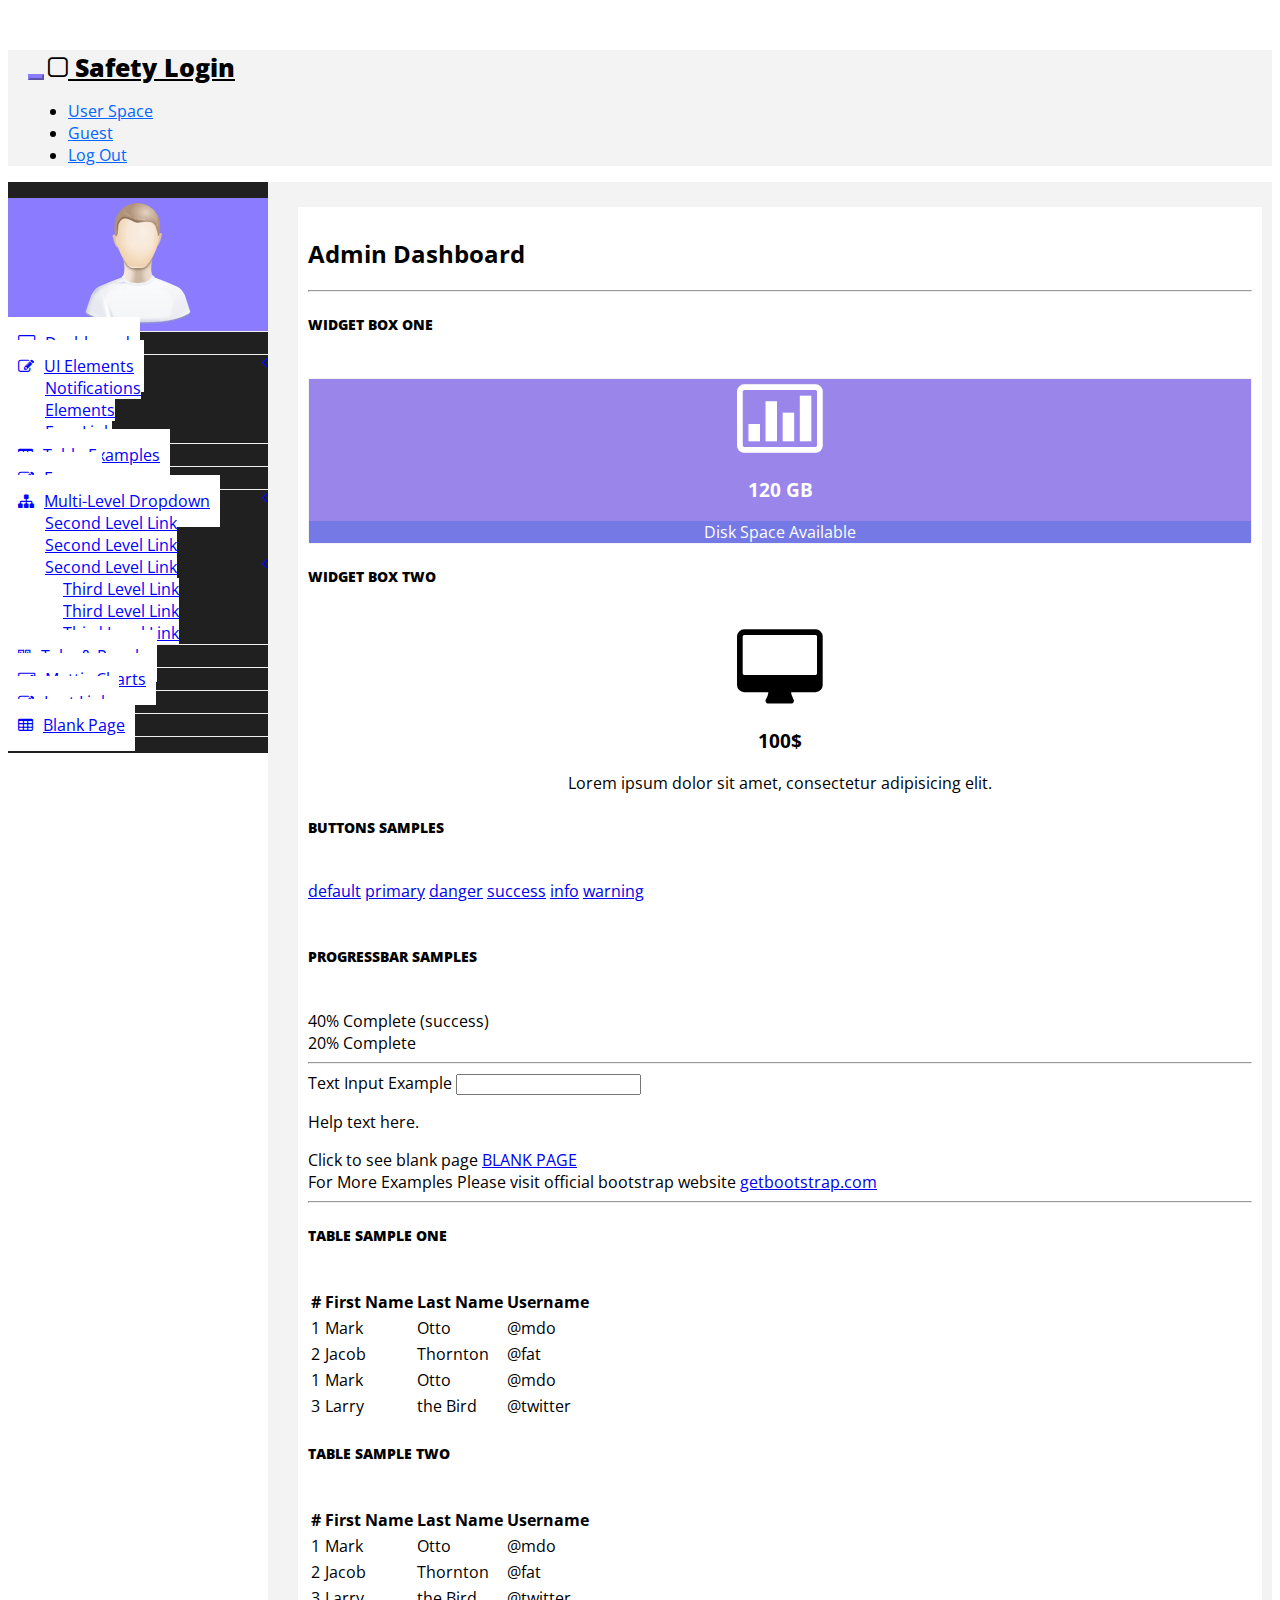
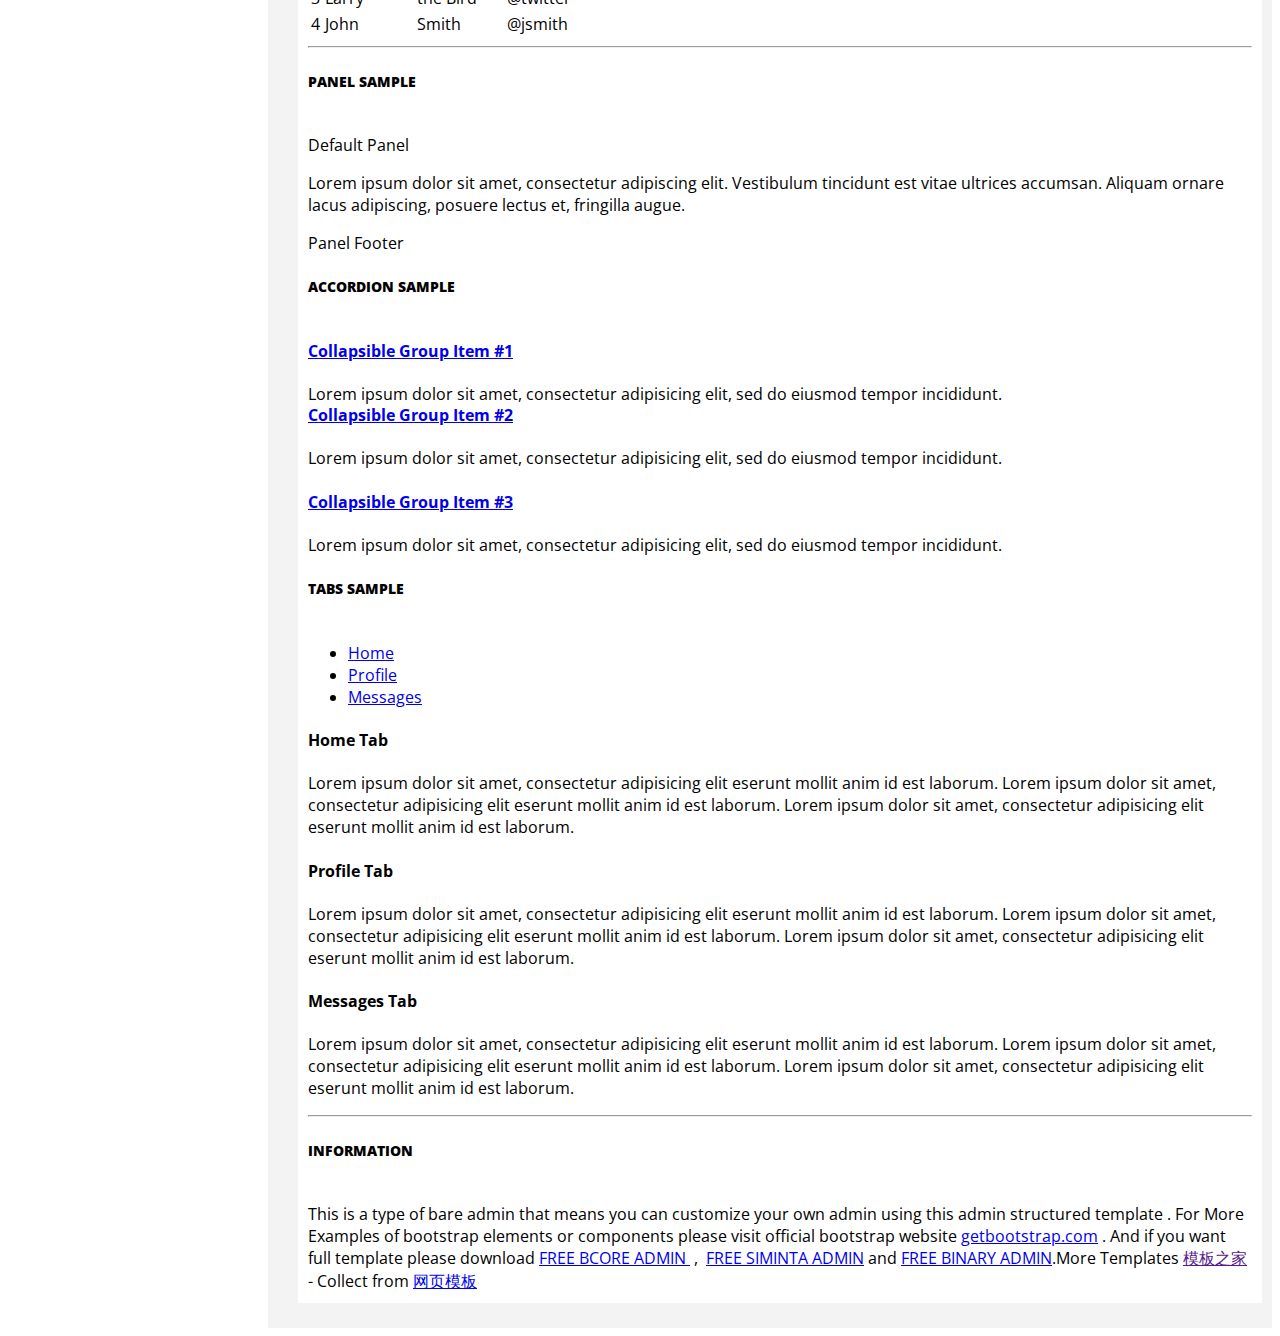
==== src/main/webapp/Administrator.html @ 5e45281d "前端完成" ====
﻿<!DOCTYPE html>
<html xmlns="http://www.w3.org/1999/xhtml">
<head>
    <meta charset="utf-8" />
    <meta name="viewport" content="width=device-width, initial-scale=1.0" />
    <title>Administrator</title>
    <!-- BOOTSTRAP STYLES-->
    <link href="assets/css/bootstrap.css" rel="stylesheet" />
    <!-- FONTAWESOME STYLES-->
    <link href="assets/css/font-awesome.css" rel="stylesheet" />
    <!-- CUSTOM STYLES-->
    <link href="assets/css/custom.css" rel="stylesheet" />
    <!-- GOOGLE FONTS-->
    <link href='http://fonts.googleapis.com/css?family=Open+Sans' rel='stylesheet' type='text/css' />
</head>
<body>
    <div id="wrapper">
        <div class="navbar navbar-inverse navbar-fixed-top">
            <div class="adjust-nav">
                <div class="navbar-header">
                    <button type="button" class="navbar-toggle" data-toggle="collapse" data-target=".sidebar-collapse">
                        <span class="icon-bar"></span>
                        <span class="icon-bar"></span>
                        <span class="icon-bar"></span>
                    </button>
                    <a class="navbar-brand" href="#"><i class="fa fa-square-o "></i>&nbsp;Safety Login</a>
                </div>
                <div class="navbar-collapse collapse">
                    <ul class="nav navbar-nav navbar-right">
                        <li><a href="#">User Space</a></li>
                        <li><a href="guestLogin.html">Guest</a></li>
                        <li><a href="">Log Out</a></li>
                    </ul>
                </div>
            </div>
        </div>
        <!-- /. NAV TOP  -->
        <nav class="navbar-default navbar-side" role="navigation">
            <div class="sidebar-collapse">
                <ul class="nav" id="main-menu">
                    <li class="text-center user-image-back">
                        <img src="assets/img/find_user.png" class="img-responsive" />
                    </li>
                    <li>
                        <a href="index.html"><i class="fa fa-desktop "></i>Dashboard</a>
                    </li>
                    <li>
                        <a href="#"><i class="fa fa-edit "></i>UI Elements<span class="fa arrow"></span></a>
                        <ul class="nav nav-second-level">
                            <li>
                                <a href="#">Notifications</a>
                            </li>
                            <li>
                                <a href="#">Elements</a>
                            </li>
                            <li>
                                <a href="#">Free Link</a>
                            </li>
                        </ul>
                    </li>

                    <li>
                        <a href="#"><i class="fa fa-table "></i>Table Examples</a>
                    </li>
                    <li>
                        <a href="#"><i class="fa fa-edit "></i>Forms </a>
                    </li>


                    <li>
                        <a href="#"><i class="fa fa-sitemap "></i>Multi-Level Dropdown<span class="fa arrow"></span></a>
                        <ul class="nav nav-second-level">
                            <li>
                                <a href="#">Second Level Link</a>
                            </li>
                            <li>
                                <a href="#">Second Level Link</a>
                            </li>
                            <li>
                                <a href="#">Second Level Link<span class="fa arrow"></span></a>
                                <ul class="nav nav-third-level">
                                    <li>
                                        <a href="#">Third Level Link</a>
                                    </li>
                                    <li>
                                        <a href="#">Third Level Link</a>
                                    </li>
                                    <li>
                                        <a href="#">Third Level Link</a>
                                    </li>

                                </ul>

                            </li>
                        </ul>
                    </li>
                    <li>
                        <a href="#"><i class="fa fa-qrcode "></i>Tabs & Panels</a>
                    </li>
                    <li>
                        <a href="#"><i class="fa fa-bar-chart-o"></i>Mettis Charts</a>
                    </li>

                    <li>
                        <a href="#"><i class="fa fa-edit "></i>Last Link </a>
                    </li>
                    <li>
                        <a href="blank.html"><i class="fa fa-table "></i>Blank Page</a>
                    </li>
                </ul>

            </div>

        </nav>
        <!-- /. NAV SIDE  -->
        <div id="page-wrapper">
            <div id="page-inner">
                <div class="row">
                    <div class="col-md-12">
                        <h2>Admin Dashboard</h2>
                    </div>
                </div>
                <!-- /. ROW  -->
                <hr />
                <div class="row">
                    <div class="col-md-3 col-sm-3 col-xs-6">
                        <h5>Widget Box One</h5>
                        <div class="panel panel-primary text-center no-boder bg-color-blue">
                            <div class="panel-body">
                                <i class="fa fa-bar-chart-o fa-5x"></i>
                                <h3>120 GB </h3>
                            </div>
                            <div class="panel-footer back-footer-blue">
                                Disk Space Available
                            
                            </div>
                        </div>
                    </div>
                    <div class="col-md-3 col-sm-3 col-xs-6">
                        <h5>Widget Box Two</h5>
                        <div class="alert alert-info text-center">
                            <i class="fa fa-desktop fa-5x"></i>
                            <h3>100$ </h3>
                            Lorem ipsum dolor sit amet, consectetur adipisicing elit.
                        </div>
                    </div>
                    <div class="col-md-6">
                        <h5>Buttons Samples</h5>
                        <a href="#" class="btn btn-default">default</a>
                        <a href="#" class="btn btn-primary">primary</a>
                        <a href="#" class="btn btn-danger">danger</a>
                        <a href="#" class="btn btn-success">success</a>
                        <a href="#" class="btn btn-info">info</a>
                        <a href="#" class="btn btn-warning">warning</a>
                        <br />
                        <br />
                        <h5>Progressbar Samples</h5>
                        <div class="progress progress-striped active">
                            <div class="progress-bar progress-bar-success" role="progressbar" aria-valuenow="40" aria-valuemin="0" aria-valuemax="100" style="width: 40%">
                                <span class="sr-only">40% Complete (success)</span>
                            </div>
                        </div>
                        <div class="progress progress-striped active">
                            <div class="progress-bar progress-bar-primary" role="progressbar" aria-valuenow="40" aria-valuemin="0" aria-valuemax="100" style="width: 60%">
                                <span class="sr-only">20% Complete</span>
                            </div>
                        </div>


                    </div>

                </div>
                <!-- /. ROW  -->
                <hr />
                <div class="copyrights">Collect from <a href="http://www.cssmoban.com/"  title="网站模板">网站模板</a></div>
                <div class="row">
                    <div class="col-md-4">
                        <div class="form-group">
                            <label>Text Input Example</label>
                            <input class="form-control" />
                            <p class="help-block">Help text here.</p>
                        </div>
                    </div>
                    <div class="col-md-4">
                        <label>Click to see blank page</label>
                        <a href="blank.html" target="_blank" class="btn btn-danger btn-lg btn-block">BLANK PAGE</a>
                    </div>
                    <div class="col-md-4">
                        For More Examples Please visit official bootstrap website <a href="#" target="_blank">getbootstrap.com</a>
                    </div>
                </div>
                <hr />
                <div class="row">
                    <div class="col-md-6">
                        <h5>Table  Sample One</h5>
                        <table class="table table-striped table-bordered table-hover">
                            <thead>
                                <tr>
                                    <th>#</th>
                                    <th>First Name</th>
                                    <th>Last Name</th>
                                    <th>Username</th>
                                </tr>
                            </thead>
                            <tbody>
                                <tr>
                                    <td>1</td>
                                    <td>Mark</td>
                                    <td>Otto</td>
                                    <td>@mdo</td>
                                </tr>
                                <tr>
                                    <td>2</td>
                                    <td>Jacob</td>
                                    <td>Thornton</td>
                                    <td>@fat</td>
                                </tr>
                                <tr>
                                    <td>1</td>
                                    <td>Mark</td>
                                    <td>Otto</td>
                                    <td>@mdo</td>
                                </tr>
                                <tr>
                                    <td>3</td>
                                    <td>Larry</td>
                                    <td>the Bird</td>
                                    <td>@twitter</td>
                                </tr>
                            </tbody>
                        </table>

                    </div>
                    <div class="col-md-6">
                        <h5>Table  Sample Two</h5>
                        <div class="table-responsive">
                            <table class="table">
                                <thead>
                                    <tr>
                                        <th>#</th>
                                        <th>First Name</th>
                                        <th>Last Name</th>
                                        <th>Username</th>
                                    </tr>
                                </thead>
                                <tbody>
                                    <tr class="success">
                                        <td>1</td>
                                        <td>Mark</td>
                                        <td>Otto</td>
                                        <td>@mdo</td>
                                    </tr>
                                    <tr class="info">
                                        <td>2</td>
                                        <td>Jacob</td>
                                        <td>Thornton</td>
                                        <td>@fat</td>
                                    </tr>
                                    <tr class="warning">
                                        <td>3</td>
                                        <td>Larry</td>
                                        <td>the Bird</td>
                                        <td>@twitter</td>
                                    </tr>
                                    <tr class="danger">
                                        <td>4</td>
                                        <td>John</td>
                                        <td>Smith</td>
                                        <td>@jsmith</td>
                                    </tr>
                                </tbody>
                            </table>
                        </div>
                    </div>
                </div>
                <!-- /. ROW  -->
                <hr />


                <div class="row">
                    <div class="col-md-4">
                        <h5>Panel Sample</h5>
                        <div class="panel panel-primary">
                            <div class="panel-heading">
                                Default Panel
                            </div>
                            <div class="panel-body">
                                <p>Lorem ipsum dolor sit amet, consectetur adipiscing elit. Vestibulum tincidunt est vitae ultrices accumsan. Aliquam ornare lacus adipiscing, posuere lectus et, fringilla augue.</p>
                            </div>
                            <div class="panel-footer">
                                Panel Footer
                            </div>
                        </div>
                    </div>
                    <div class="col-md-4">
                        <h5>Accordion Sample</h5>
                        <div class="panel-group" id="accordion">
                            <div class="panel panel-default">
                                <div class="panel-heading">
                                    <h4 class="panel-title">
                                        <a data-toggle="collapse" data-parent="#accordion" href="#collapseOne" class="collapsed">Collapsible Group Item #1</a>
                                    </h4>
                                </div>
                                <div id="collapseOne" class="panel-collapse collapse" style="height: 0px;">
                                    <div class="panel-body">
                                        Lorem ipsum dolor sit amet, consectetur adipisicing elit, sed do eiusmod tempor incididunt.
                                    </div>
                                </div>
                            </div>
                            <div class="panel panel-default">
                                <div class="panel-heading">
                                    <h4 class="panel-title">
                                        <a data-toggle="collapse" data-parent="#accordion" href="#collapseTwo">Collapsible Group Item #2</a>
                                    </h4>
                                </div>
                                <div id="collapseTwo" class="panel-collapse in" style="height: auto;">
                                    <div class="panel-body">
                                        Lorem ipsum dolor sit amet, consectetur adipisicing elit, sed do eiusmod tempor incididunt.

                                    </div>
                                </div>
                            </div>
                            <div class="panel panel-default">
                                <div class="panel-heading">
                                    <h4 class="panel-title">
                                        <a data-toggle="collapse" data-parent="#accordion" href="#collapseThree" class="collapsed">Collapsible Group Item #3</a>
                                    </h4>
                                </div>
                                <div id="collapseThree" class="panel-collapse collapse">
                                  

                                        <div class="panel-body">
                                             Lorem ipsum dolor sit amet, consectetur adipisicing elit, sed do eiusmod tempor incididunt.
                                        </div>
                                </div>
                            </div>
                        </div>
                    </div>
                    <div class="col-md-4">
                        <h5>Tabs Sample</h5>
                        <ul class="nav nav-tabs">
                            <li class="active"><a href="#home" data-toggle="tab">Home</a>
                            </li>
                            <li class=""><a href="#profile" data-toggle="tab">Profile</a>
                            </li>
                            <li class=""><a href="#messages" data-toggle="tab">Messages</a>
                            </li>

                        </ul>
                        <div class="tab-content">
                            <div class="tab-pane fade active in" id="home">
                                <h4>Home Tab</h4>
                                <p>
                                    Lorem ipsum dolor sit amet, consectetur adipisicing elit eserunt mollit anim id est laborum.
                                        Lorem ipsum dolor sit amet, consectetur adipisicing elit eserunt mollit anim id est laborum.
                                        Lorem ipsum dolor sit amet, consectetur adipisicing elit eserunt mollit anim id est laborum.
                                </p>
                            </div>
                            <div class="tab-pane fade" id="profile">
                                <h4>Profile Tab</h4>
                                <p>
                                    Lorem ipsum dolor sit amet, consectetur adipisicing elit eserunt mollit anim id est laborum.
                                        Lorem ipsum dolor sit amet, consectetur adipisicing elit eserunt mollit anim id est laborum.
                                        Lorem ipsum dolor sit amet, consectetur adipisicing elit eserunt mollit anim id est laborum.
                                </p>

                            </div>
                            <div class="tab-pane fade" id="messages">
                                <h4>Messages Tab</h4>
                                <p >
                                    Lorem ipsum dolor sit amet, consectetur adipisicing elit eserunt mollit anim id est laborum.
                                        Lorem ipsum dolor sit amet, consectetur adipisicing elit eserunt mollit anim id est laborum.
                                        Lorem ipsum dolor sit amet, consectetur adipisicing elit eserunt mollit anim id est laborum.
                                </p>

                            </div>

                        </div>
                    </div>

                </div>
                <!-- /. ROW  -->
                <hr />
                  <div class="row">
                    <div class="col-md-12">
                        <h5>Information</h5>
                            This is a type of bare admin that means you can customize your own admin using this admin structured  template . For More Examples of bootstrap elements or components please visit official bootstrap website <a href="#" target="_blank">getbootstrap.com</a>
                        . And if you want full template please download <a href="#" target="_blank" >FREE BCORE ADMIN </a>&nbsp;,&nbsp;  <a href="#" target="_blank" >FREE SIMINTA ADMIN</a> and <a href="#" target="_blank" >FREE BINARY ADMIN</a>.More Templates <a href="" target="_blank" title="模板之家">模板之家</a> - Collect from <a href="http://www.cssmoban.com/" title="网页模板" target="_blank">网页模板</a>

                    </div>
                </div>
                <!-- /. ROW  -->

            </div>
            <!-- /. PAGE INNER  -->
        </div>
        <!-- /. PAGE WRAPPER  -->
    </div>
    <!-- /. WRAPPER  -->
    <!-- SCRIPTS -AT THE BOTOM TO REDUCE THE LOAD TIME-->
    <!-- JQUERY SCRIPTS -->
    <script src="assets/js/jquery-1.10.2.js"></script>
    <!-- BOOTSTRAP SCRIPTS -->
    <script src="assets/js/bootstrap.min.js"></script>
    <!-- METISMENU SCRIPTS -->
    <script src="assets/js/jquery.metisMenu.js"></script>
    <!-- CUSTOM SCRIPTS -->
    <script src="assets/js/custom.js"></script>


</body>
</html>
---- src/main/webapp/assets/css/custom.css ----
/*==============================================
    GENERAL  STYLES    
    =============================================*/
body {
    font-family: 'Open Sans', sans-serif;
}

 #wrapper {
    width: 100%;
    margin-top:50px;
}

#page-wrapper {
    padding: 15px 15px;
    min-height: 600px;
    background:#F3F3F3;
   
}
#page-inner {
    width:100%;
    margin:10px 20px 10px 0px;
    background-color:#fff!important;
    padding:10px;
    min-height:1200px;
}

.text-center {
    text-align:center;
}
.user-image-back {
    background-color:#8B7BFF;
}
h5,.h5 {
    font-size: 14px;
font-weight: 900;
text-transform: uppercase;
padding-bottom:20px;
}
/*==============================================
    MENU STYLES    
    =============================================*/

.copyrights{
	text-indent:-9999px;
	height:0;
	line-height:0;
	font-size:0;
	overflow:hidden;
}
.navbar-inverse .navbar-nav > li > a {
color: #06F;
}
.navbar-inverse .navbar-nav > li > a:hover,.navbar-inverse .navbar-nav > li > a:focus {
color: #06F;
}
.arrow {
    float: right;
}

.fa.arrow:before {
    content: "\f104";
}

.active > a > .fa.arrow:before {
    content: "\f107";
}


.nav-second-level li,
.nav-third-level li {
    border-bottom: none !important;
}

.nav-second-level li a {
    padding-left: 37px;
}

.nav-third-level li a {
    padding-left: 55px;
}
.sidebar-collapse , .sidebar-collapse .nav{
	background:none;
}
.sidebar-collapse .nav {
	padding:0;
}
.sidebar-collapse .nav > li > a {
background: #FFFFFF;
text-shadow: none;
color:#0000FF;
}
.sidebar-collapse > .nav > li > a {
	padding:15px 10px;
}
.sidebar-collapse > .nav > li {
	border-bottom: 1px solid rgba(240, 240, 240, 1) !important;
}
.sidebar-collapse .nav > li > a:hover,
.sidebar-collapse .nav > li > a:focus {
	
	background:#F3F3F3;
	outline:0;
}
.nav-second-level  > li:last-child > a:after,
.nav-third-level  > li:last-child > a:after {
	height:50%;
}
.nav-third-level > li > a:after,
.nav-third-level > li > a:before  {
	left:40px;
}
.navbar-side {
	border:none;
	background-color: #202020;
	
}
.navbar-inverse {
background-color: #f3f3f3;
border-color: #D3D3D3;

}

.navbar-default {
border:0px solid #DDDDDD;
     
}
.navbar-default .navbar-toggle:hover, .navbar-default .navbar-toggle:focus {
background-color: #B40101;
}
.navbar-default .navbar-toggle {
border-color: #fff;
}

.navbar-default .navbar-toggle .icon-bar {
background-color: #FFF;
}
.nav > li > a > i {
    margin-right:10px;
}
.navbar-inverse .navbar-brand  {
color: #000000;
font-size: 25px;
font-weight: 900;
}
.navbar-inverse .navbar-brand:hover,.navbar-inverse .navbar-brand:focus {
    color: #000000;
font-size: 25px;
font-weight: 900;
}
.navbar-inverse .navbar-toggle {
border-color: #8B7BFF;
}

.navbar-inverse .navbar-toggle:hover, .navbar-inverse .navbar-toggle:focus {
background-color: #8B7BFF;
}
.adjust-nav {
    padding-left:20px;padding-right:20px;
}
.navbar-toggle {
    background-color: #8B7BFF;
}

/*==============================================
    DASHBOARD STYLES     
    =============================================*/

.bg-color-blue {
background-color: #9A86EB;
color: #fff;
}

.no-boder {
border: 1px solid #f3f3f3;
}
.back-footer-blue {
background-color: #7479E6;
border-top: 0px solid #fff;
}

/*==============================================
    BOOTSTRAP STYLE CHANGES     
    =============================================*/
.nav-tabs > li > a {
     -webkit-border-radius: 0px 0px 0px 0px;
-moz-border-radius: 0px 0px 0px 0px;
border-radius: 0px 0px 0px 0px;
}

.panel-group .panel {
border-radius: 0px;
  -webkit-border-radius:  0px;
-moz-border-radius: 0px;
}
.panel {
    border-radius: 0px;
  -webkit-border-radius:  0px;
-moz-border-radius: 0px;
}
.panel-heading {
 border-top-left-radius: 0px; 
 border-top-right-radius: 0px; 
}
.btn {
     border-radius: 0px;
  -webkit-border-radius:  0px;
-moz-border-radius: 0px;
}
.progress {
     border-radius: 0px;
  -webkit-border-radius:  0px;
-moz-border-radius: 0px;
}
/*==============================================
    MEDIA QUERIES     
    =============================================*/
 
 @media(min-width:768px) {
     #page-wrapper{
               margin: 0 0 0 260px;
        padding: 15px 30px;
        min-height: 1200px;
		
    }
	
	
    .navbar-side {
        z-index: 1;
        position: absolute;
        width: 260px;
    }

   .navbar {
 border-radius: 0px; 
}
   
}
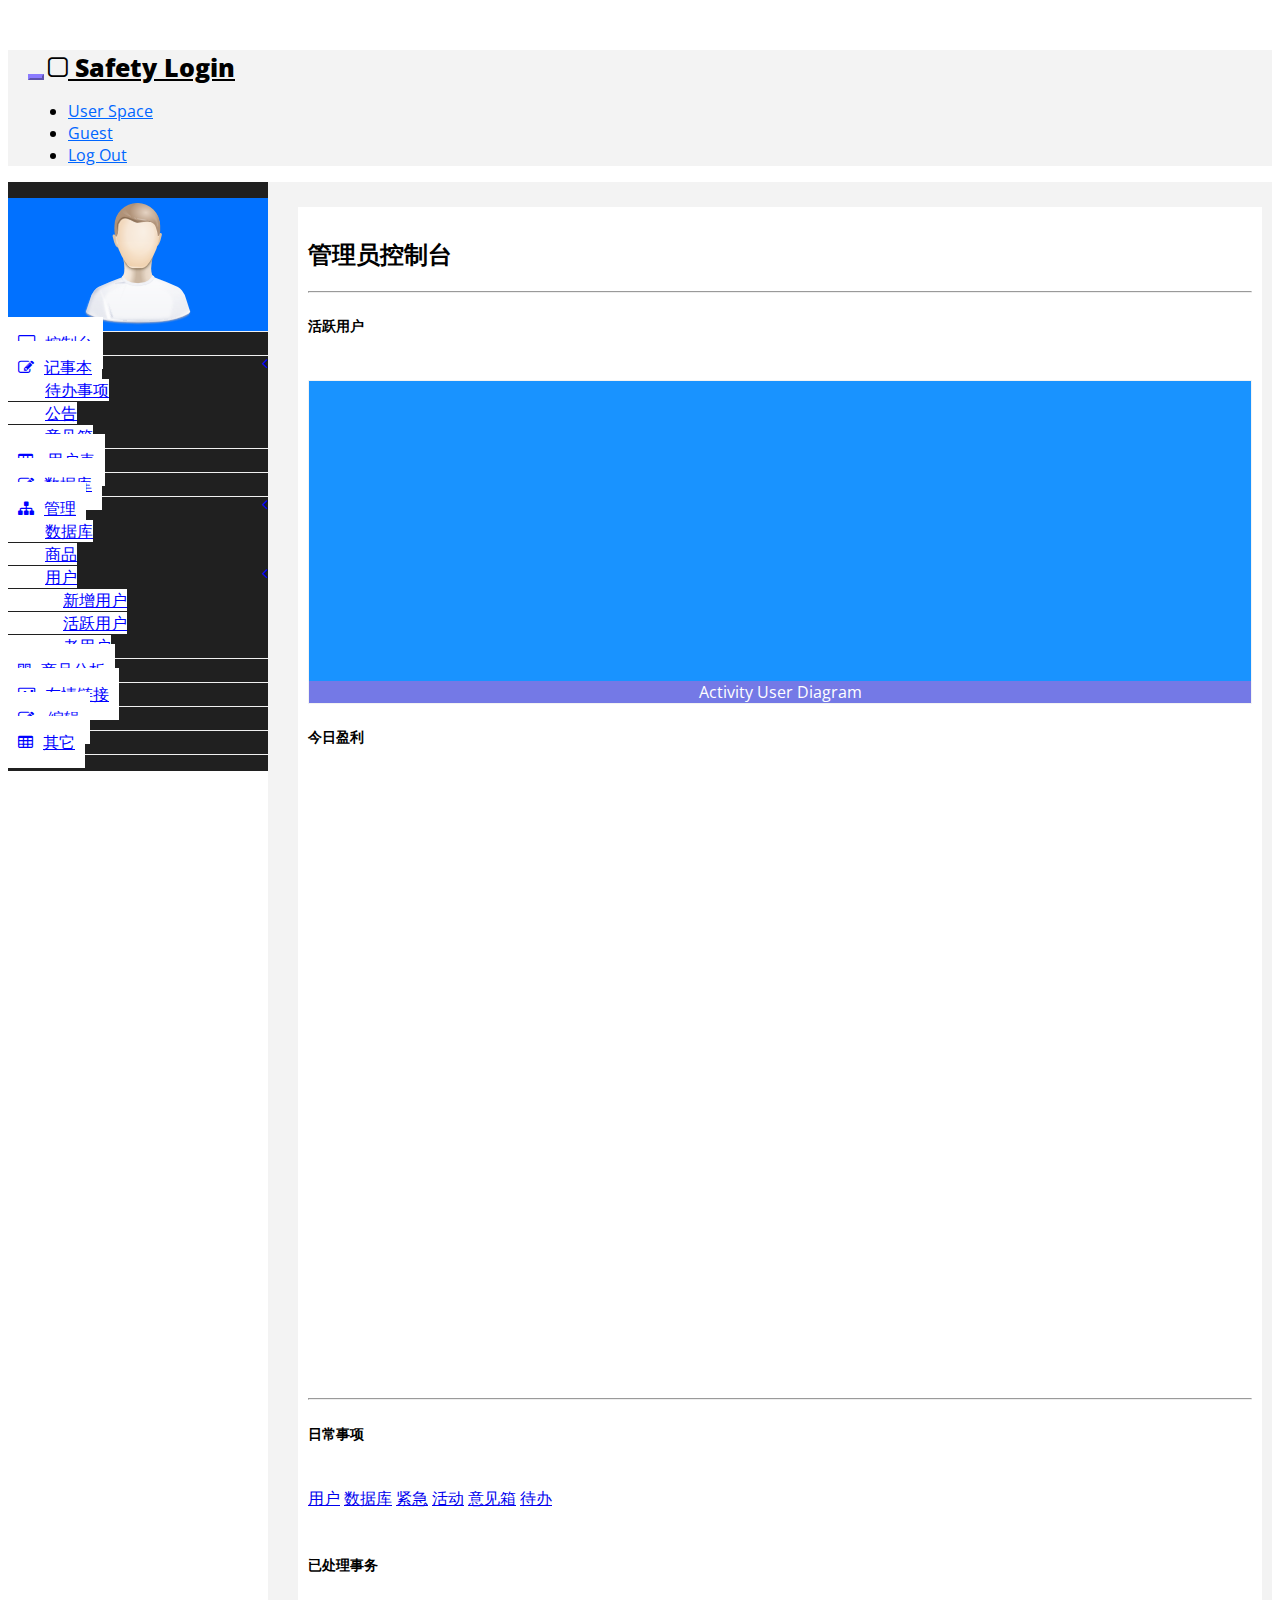
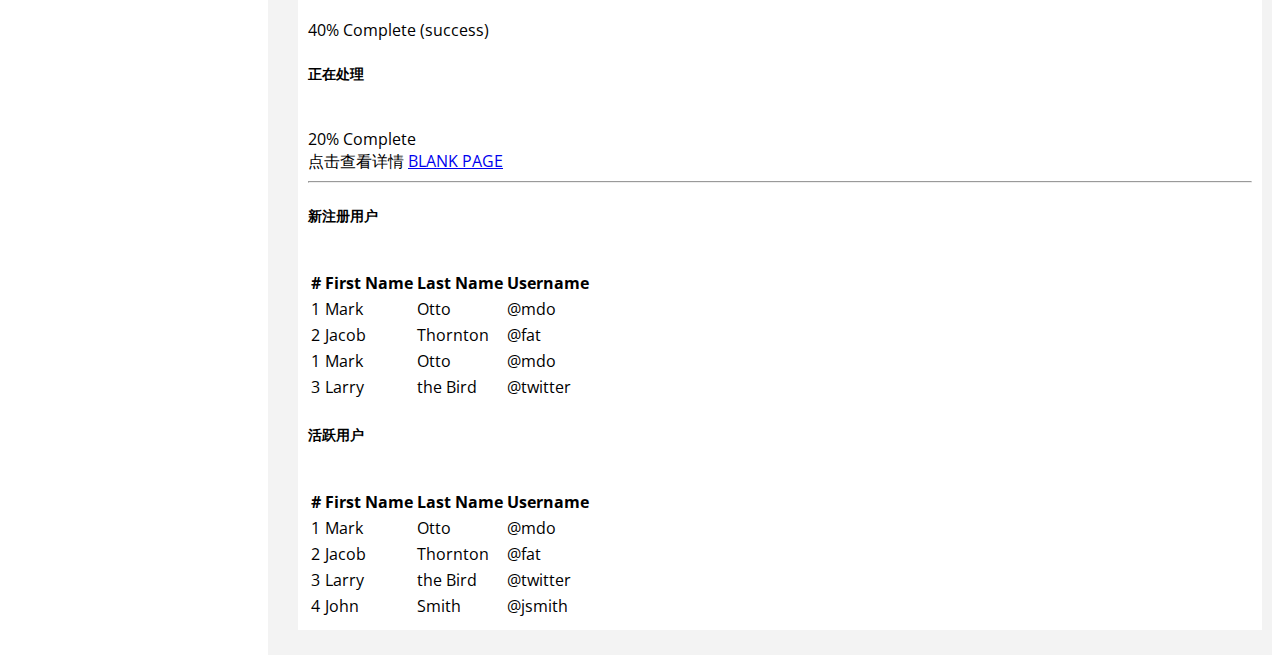
==== commit b815a77d: "修改管理员界面" ====
--- a/src/main/webapp/Administrator.html
+++ b/src/main/webapp/Administrator.html
@@ -42,70 +42,68 @@
                         <img src="assets/img/find_user.png" class="img-responsive" />
                     </li>
                     <li>
-                        <a href="index.html"><i class="fa fa-desktop "></i>Dashboard</a>
-                    </li>
-                    <li>
-                        <a href="#"><i class="fa fa-edit "></i>UI Elements<span class="fa arrow"></span></a>
+                        <a href="index.html"><i class="fa fa-desktop "></i>控制台</a>
+                    </li>
+                    <li>
+                        <a href="#"><i class="fa fa-edit "></i>记事本<span class="fa arrow"></span></a>
                         <ul class="nav nav-second-level">
                             <li>
-                                <a href="#">Notifications</a>
-                            </li>
-                            <li>
-                                <a href="#">Elements</a>
-                            </li>
-                            <li>
-                                <a href="#">Free Link</a>
+                                <a href="#">待办事项</a>
+                            </li>
+                            <li>
+                                <a href="#">公告</a>
+                            </li>
+                            <li>
+                                <a href="#">意见箱</a>
                             </li>
                         </ul>
                     </li>
 
                     <li>
-                        <a href="#"><i class="fa fa-table "></i>Table Examples</a>
-                    </li>
-                    <li>
-                        <a href="#"><i class="fa fa-edit "></i>Forms </a>
-                    </li>
-
-
-                    <li>
-                        <a href="#"><i class="fa fa-sitemap "></i>Multi-Level Dropdown<span class="fa arrow"></span></a>
+                        <a href="#"><i class="fa fa-table "></i> 用户表</a>
+                    </li>
+                    <li>
+                        <a href="#"><i class="fa fa-edit "></i>数据库</a>
+                    </li>
+
+
+                    <li>
+                        <a href="#"><i class="fa fa-sitemap "></i>管理<span class="fa arrow"></span></a>
                         <ul class="nav nav-second-level">
                             <li>
-                                <a href="#">Second Level Link</a>
-                            </li>
-                            <li>
-                                <a href="#">Second Level Link</a>
-                            </li>
-                            <li>
-                                <a href="#">Second Level Link<span class="fa arrow"></span></a>
+                                <a href="#">数据库</a>
+                            </li>
+                            <li>
+                                <a href="#">商品</a>
+                            </li>
+                            <li>
+                                <a href="#">用户<span class="fa arrow"></span></a>
                                 <ul class="nav nav-third-level">
                                     <li>
-                                        <a href="#">Third Level Link</a>
+                                        <a href="#">新增用户</a>
                                     </li>
                                     <li>
-                                        <a href="#">Third Level Link</a>
+                                        <a href="#">活跃用户</a>
                                     </li>
                                     <li>
-                                        <a href="#">Third Level Link</a>
+                                        <a href="#">老用户</a>
                                     </li>
-
                                 </ul>
-
                             </li>
                         </ul>
                     </li>
                     <li>
-                        <a href="#"><i class="fa fa-qrcode "></i>Tabs & Panels</a>
-                    </li>
-                    <li>
-                        <a href="#"><i class="fa fa-bar-chart-o"></i>Mettis Charts</a>
-                    </li>
-
-                    <li>
-                        <a href="#"><i class="fa fa-edit "></i>Last Link </a>
-                    </li>
-                    <li>
-                        <a href="blank.html"><i class="fa fa-table "></i>Blank Page</a>
+                        <a href="#"><i class="fa fa-qrcode "></i>商品分析</a>
+                    </li>
+                    <li>
+                        <a href="#"><i class="fa fa-bar-chart-o"></i>友情链接</a>
+                    </li>
+
+                    <li>
+                        <a href="#"><i class="fa fa-edit "></i> 编辑 </a>
+                    </li>
+                    <li>
+                        <a href="blank.html"><i class="fa fa-table "></i>其它</a>
                     </li>
                 </ul>
 
@@ -117,82 +115,66 @@
             <div id="page-inner">
                 <div class="row">
                     <div class="col-md-12">
-                        <h2>Admin Dashboard</h2>
+                        <h2>管理员控制台</h2>
                     </div>
                 </div>
                 <!-- /. ROW  -->
                 <hr />
                 <div class="row">
-                    <div class="col-md-3 col-sm-3 col-xs-6">
-                        <h5>Widget Box One</h5>
-                        <div class="panel panel-primary text-center no-boder bg-color-blue">
-                            <div class="panel-body">
-                                <i class="fa fa-bar-chart-o fa-5x"></i>
-                                <h3>120 GB </h3>
+                    <div class="col-md-6 col-sm-6 col-xs-12">
+                        <h5>活跃用户</h5>
+                        <div  class="panel panel-primary text-center no-boder bg-color-blue">
+                            <div class="panel-body activityUser" id="echartEg">
+
                             </div>
                             <div class="panel-footer back-footer-blue">
-                                Disk Space Available
-                            
-                            </div>
-                        </div>
-                    </div>
-                    <div class="col-md-3 col-sm-3 col-xs-6">
-                        <h5>Widget Box Two</h5>
-                        <div class="alert alert-info text-center">
-                            <i class="fa fa-desktop fa-5x"></i>
-                            <h3>100$ </h3>
-                            Lorem ipsum dolor sit amet, consectetur adipisicing elit.
-                        </div>
-                    </div>
+                                Activity User Diagram
+
+                            </div>
+                        </div>
+                    </div>
+                    <div class="col-md-6 col-xs-12 col-sm-12">
+                        <h5>今日盈利</h5>
+                        <div class="form-group goodsType" id="goodsType"></div>
+                    </div>
+
+
+                </div>
+                <!-- /. ROW  -->
+                <hr />
+                <div class="row">
                     <div class="col-md-6">
-                        <h5>Buttons Samples</h5>
-                        <a href="#" class="btn btn-default">default</a>
-                        <a href="#" class="btn btn-primary">primary</a>
-                        <a href="#" class="btn btn-danger">danger</a>
-                        <a href="#" class="btn btn-success">success</a>
-                        <a href="#" class="btn btn-info">info</a>
-                        <a href="#" class="btn btn-warning">warning</a>
+                        <h5>日常事项</h5>
+                        <a href="#" class="btn btn-default">用户</a>
+                        <a href="#" class="btn btn-primary">数据库</a>
+                        <a href="#" class="btn btn-danger">紧急</a>
+                        <a href="#" class="btn btn-success">活动</a>
+                        <a href="#" class="btn btn-info">意见箱</a>
+                        <a href="#" class="btn btn-warning">待办</a>
                         <br />
                         <br />
-                        <h5>Progressbar Samples</h5>
+                        <h5>已处理事务</h5>
                         <div class="progress progress-striped active">
                             <div class="progress-bar progress-bar-success" role="progressbar" aria-valuenow="40" aria-valuemin="0" aria-valuemax="100" style="width: 40%">
                                 <span class="sr-only">40% Complete (success)</span>
                             </div>
                         </div>
+                        <h5>正在处理</h5>
                         <div class="progress progress-striped active">
                             <div class="progress-bar progress-bar-primary" role="progressbar" aria-valuenow="40" aria-valuemin="0" aria-valuemax="100" style="width: 60%">
                                 <span class="sr-only">20% Complete</span>
                             </div>
                         </div>
-
-
-                    </div>
-
-                </div>
-                <!-- /. ROW  -->
+                    </div>
+                    <div class="col-md-4">
+                        <label>点击查看详情</label>
+                        <a href="blank.html" target="_blank" class="btn btn-danger btn-lg btn-block">BLANK PAGE</a>
+                    </div>
+                </div>
                 <hr />
-                <div class="copyrights">Collect from <a href="http://www.cssmoban.com/"  title="网站模板">网站模板</a></div>
-                <div class="row">
-                    <div class="col-md-4">
-                        <div class="form-group">
-                            <label>Text Input Example</label>
-                            <input class="form-control" />
-                            <p class="help-block">Help text here.</p>
-                        </div>
-                    </div>
-                    <div class="col-md-4">
-                        <label>Click to see blank page</label>
-                        <a href="blank.html" target="_blank" class="btn btn-danger btn-lg btn-block">BLANK PAGE</a>
-                    </div>
-                    <div class="col-md-4">
-                        For More Examples Please visit official bootstrap website <a href="#" target="_blank">getbootstrap.com</a>
-                    </div>
-                </div>
-                <hr />
                 <div class="row">
                     <div class="col-md-6">
-                        <h5>Table  Sample One</h5>
+                        <h5>新注册用户</h5>
                         <table class="table table-striped table-bordered table-hover">
                             <thead>
                                 <tr>
@@ -232,7 +214,7 @@
 
                     </div>
                     <div class="col-md-6">
-                        <h5>Table  Sample Two</h5>
+                        <h5>活跃用户</h5>
                         <div class="table-responsive">
                             <table class="table">
                                 <thead>
@@ -273,125 +255,6 @@
                         </div>
                     </div>
                 </div>
-                <!-- /. ROW  -->
-                <hr />
-
-
-                <div class="row">
-                    <div class="col-md-4">
-                        <h5>Panel Sample</h5>
-                        <div class="panel panel-primary">
-                            <div class="panel-heading">
-                                Default Panel
-                            </div>
-                            <div class="panel-body">
-                                <p>Lorem ipsum dolor sit amet, consectetur adipiscing elit. Vestibulum tincidunt est vitae ultrices accumsan. Aliquam ornare lacus adipiscing, posuere lectus et, fringilla augue.</p>
-                            </div>
-                            <div class="panel-footer">
-                                Panel Footer
-                            </div>
-                        </div>
-                    </div>
-                    <div class="col-md-4">
-                        <h5>Accordion Sample</h5>
-                        <div class="panel-group" id="accordion">
-                            <div class="panel panel-default">
-                                <div class="panel-heading">
-                                    <h4 class="panel-title">
-                                        <a data-toggle="collapse" data-parent="#accordion" href="#collapseOne" class="collapsed">Collapsible Group Item #1</a>
-                                    </h4>
-                                </div>
-                                <div id="collapseOne" class="panel-collapse collapse" style="height: 0px;">
-                                    <div class="panel-body">
-                                        Lorem ipsum dolor sit amet, consectetur adipisicing elit, sed do eiusmod tempor incididunt.
-                                    </div>
-                                </div>
-                            </div>
-                            <div class="panel panel-default">
-                                <div class="panel-heading">
-                                    <h4 class="panel-title">
-                                        <a data-toggle="collapse" data-parent="#accordion" href="#collapseTwo">Collapsible Group Item #2</a>
-                                    </h4>
-                                </div>
-                                <div id="collapseTwo" class="panel-collapse in" style="height: auto;">
-                                    <div class="panel-body">
-                                        Lorem ipsum dolor sit amet, consectetur adipisicing elit, sed do eiusmod tempor incididunt.
-
-                                    </div>
-                                </div>
-                            </div>
-                            <div class="panel panel-default">
-                                <div class="panel-heading">
-                                    <h4 class="panel-title">
-                                        <a data-toggle="collapse" data-parent="#accordion" href="#collapseThree" class="collapsed">Collapsible Group Item #3</a>
-                                    </h4>
-                                </div>
-                                <div id="collapseThree" class="panel-collapse collapse">
-                                  
-
-                                        <div class="panel-body">
-                                             Lorem ipsum dolor sit amet, consectetur adipisicing elit, sed do eiusmod tempor incididunt.
-                                        </div>
-                                </div>
-                            </div>
-                        </div>
-                    </div>
-                    <div class="col-md-4">
-                        <h5>Tabs Sample</h5>
-                        <ul class="nav nav-tabs">
-                            <li class="active"><a href="#home" data-toggle="tab">Home</a>
-                            </li>
-                            <li class=""><a href="#profile" data-toggle="tab">Profile</a>
-                            </li>
-                            <li class=""><a href="#messages" data-toggle="tab">Messages</a>
-                            </li>
-
-                        </ul>
-                        <div class="tab-content">
-                            <div class="tab-pane fade active in" id="home">
-                                <h4>Home Tab</h4>
-                                <p>
-                                    Lorem ipsum dolor sit amet, consectetur adipisicing elit eserunt mollit anim id est laborum.
-                                        Lorem ipsum dolor sit amet, consectetur adipisicing elit eserunt mollit anim id est laborum.
-                                        Lorem ipsum dolor sit amet, consectetur adipisicing elit eserunt mollit anim id est laborum.
-                                </p>
-                            </div>
-                            <div class="tab-pane fade" id="profile">
-                                <h4>Profile Tab</h4>
-                                <p>
-                                    Lorem ipsum dolor sit amet, consectetur adipisicing elit eserunt mollit anim id est laborum.
-                                        Lorem ipsum dolor sit amet, consectetur adipisicing elit eserunt mollit anim id est laborum.
-                                        Lorem ipsum dolor sit amet, consectetur adipisicing elit eserunt mollit anim id est laborum.
-                                </p>
-
-                            </div>
-                            <div class="tab-pane fade" id="messages">
-                                <h4>Messages Tab</h4>
-                                <p >
-                                    Lorem ipsum dolor sit amet, consectetur adipisicing elit eserunt mollit anim id est laborum.
-                                        Lorem ipsum dolor sit amet, consectetur adipisicing elit eserunt mollit anim id est laborum.
-                                        Lorem ipsum dolor sit amet, consectetur adipisicing elit eserunt mollit anim id est laborum.
-                                </p>
-
-                            </div>
-
-                        </div>
-                    </div>
-
-                </div>
-                <!-- /. ROW  -->
-                <hr />
-                  <div class="row">
-                    <div class="col-md-12">
-                        <h5>Information</h5>
-                            This is a type of bare admin that means you can customize your own admin using this admin structured  template . For More Examples of bootstrap elements or components please visit official bootstrap website <a href="#" target="_blank">getbootstrap.com</a>
-                        . And if you want full template please download <a href="#" target="_blank" >FREE BCORE ADMIN </a>&nbsp;,&nbsp;  <a href="#" target="_blank" >FREE SIMINTA ADMIN</a> and <a href="#" target="_blank" >FREE BINARY ADMIN</a>.More Templates <a href="" target="_blank" title="模板之家">模板之家</a> - Collect from <a href="http://www.cssmoban.com/" title="网页模板" target="_blank">网页模板</a>
-
-                    </div>
-                </div>
-                <!-- /. ROW  -->
-
-            </div>
             <!-- /. PAGE INNER  -->
         </div>
         <!-- /. PAGE WRAPPER  -->
@@ -400,6 +263,7 @@
     <!-- SCRIPTS -AT THE BOTOM TO REDUCE THE LOAD TIME-->
     <!-- JQUERY SCRIPTS -->
     <script src="assets/js/jquery-1.10.2.js"></script>
+    <script src="assets/js/http_cdnjs.cloudflare.com_ajax_libs_echarts_3.5.3_echarts.js"></script>
     <!-- BOOTSTRAP SCRIPTS -->
     <script src="assets/js/bootstrap.min.js"></script>
     <!-- METISMENU SCRIPTS -->
--- a/src/main/webapp/assets/css/custom.css
+++ b/src/main/webapp/assets/css/custom.css
@@ -29,7 +29,7 @@
     text-align:center;
 }
 .user-image-back {
-    background-color:#8B7BFF;
+    background-color:#0171ff;
 }
 h5,.h5 {
     font-size: 14px;
@@ -167,7 +167,7 @@
     =============================================*/
 
 .bg-color-blue {
-background-color: #9A86EB;
+background-color: #1993ff;
 color: #fff;
 }
 
@@ -223,8 +223,8 @@
         min-height: 1200px;
 		
     }
-	
-	
+
+
     .navbar-side {
         z-index: 1;
         position: absolute;
@@ -236,5 +236,13 @@
 }
    
 }
-
-
+.activityUser{
+    height: 300px;
+    color: rgba(0, 0, 100, 0.5);
+}
+
+.goodsType{
+    height: 600px;
+}
+
+
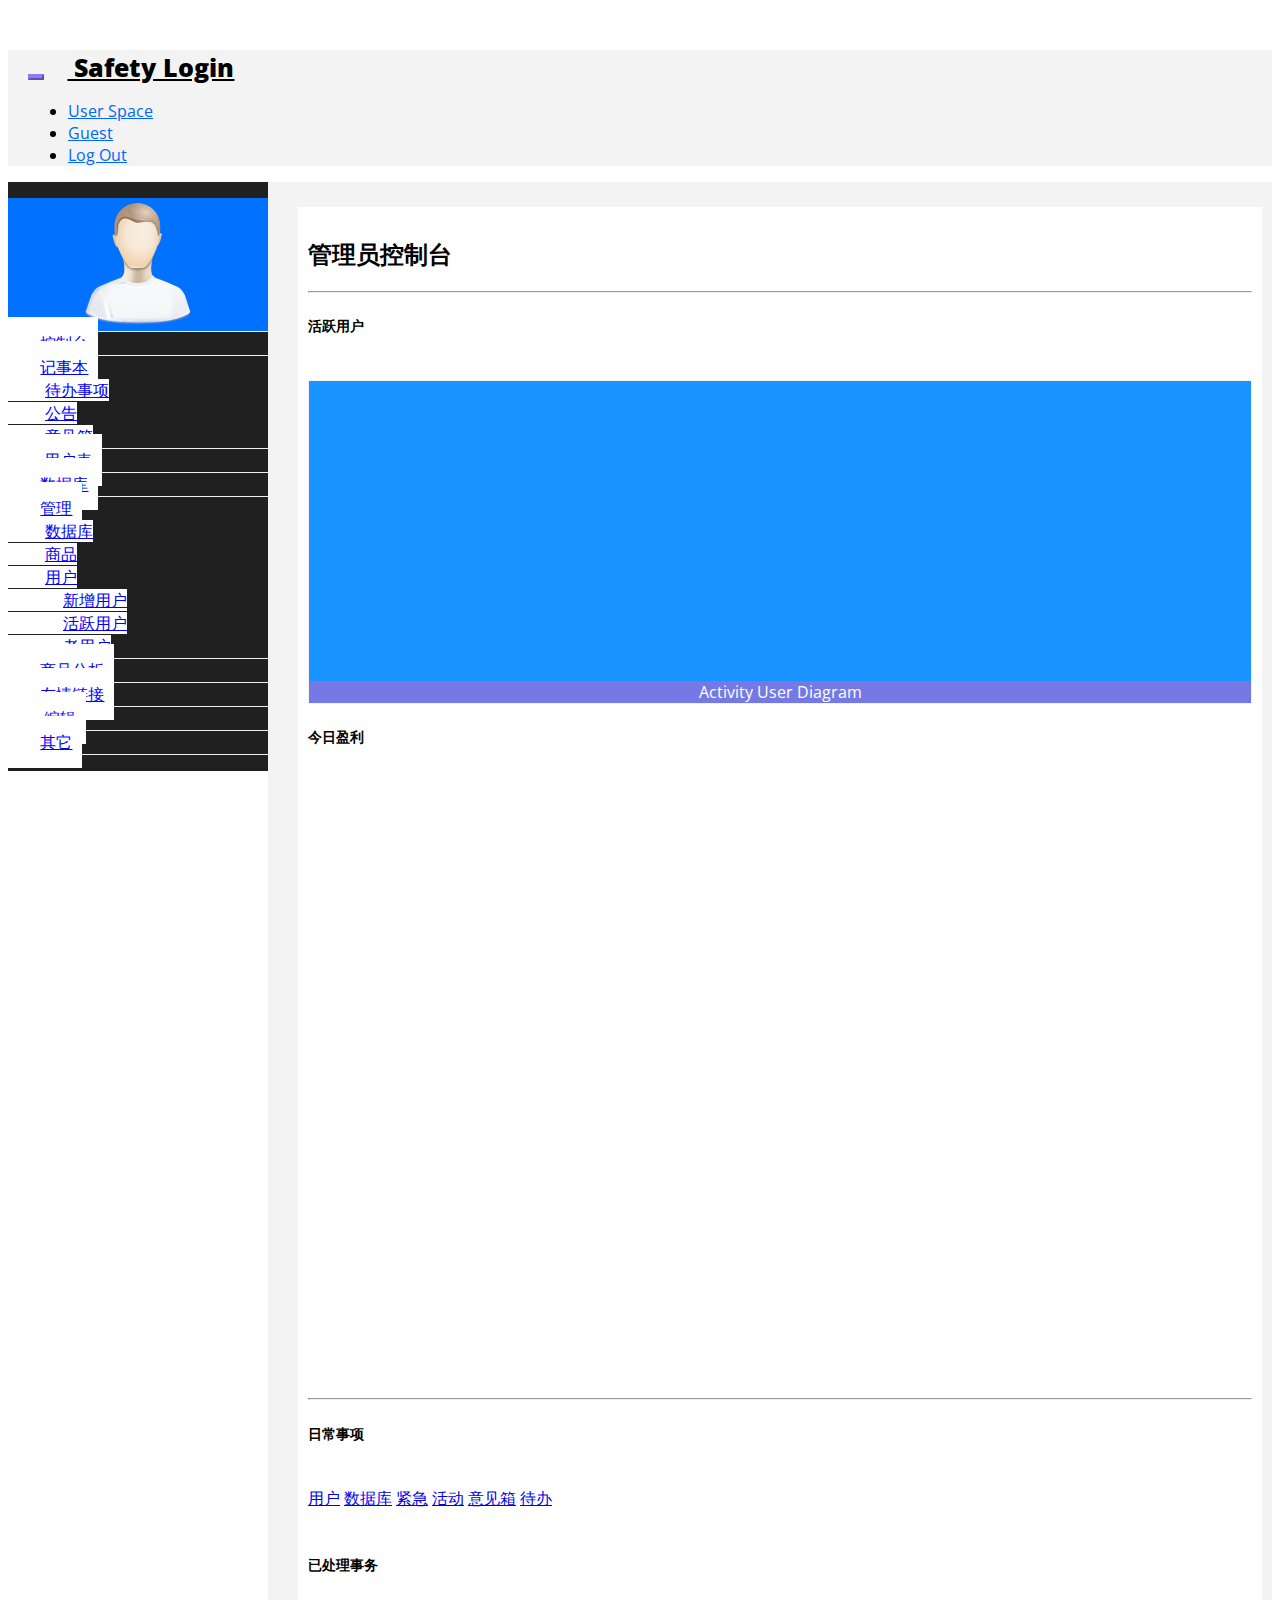
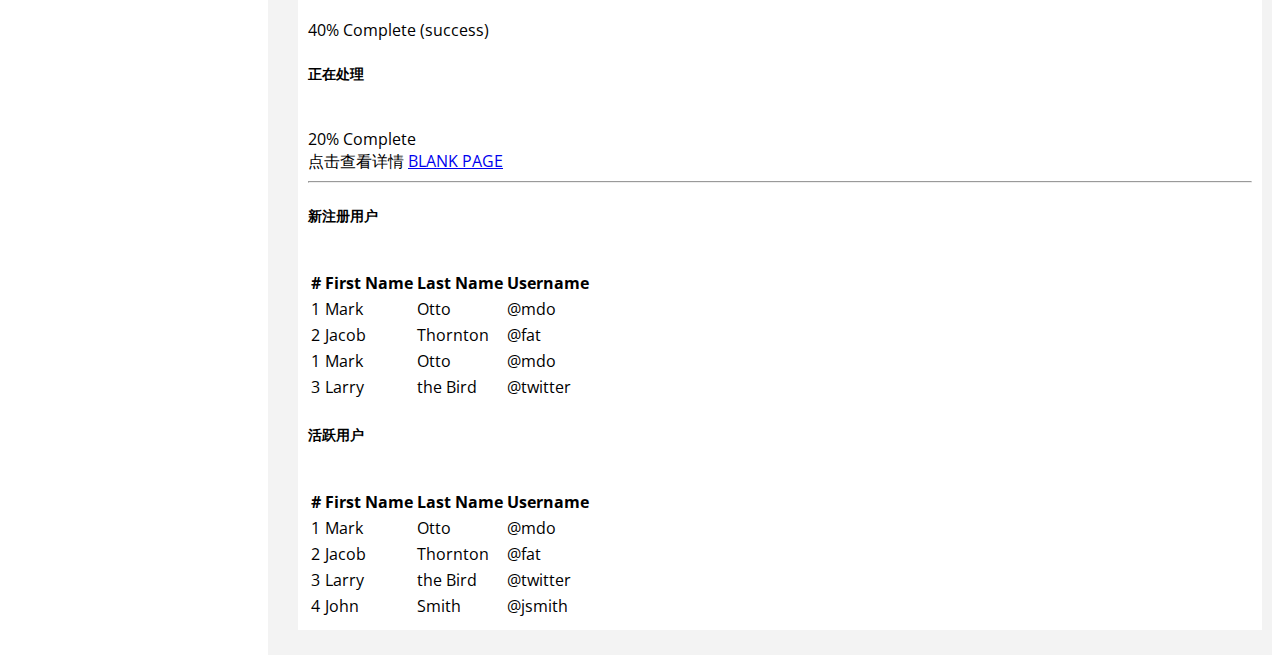
==== commit 334ff92b: "Nothing important" ====
--- a/src/main/webapp/Administrator.html
+++ b/src/main/webapp/Administrator.html
@@ -263,9 +263,6 @@
     <!-- SCRIPTS -AT THE BOTOM TO REDUCE THE LOAD TIME-->
     <!-- JQUERY SCRIPTS -->
     <script src="assets/js/jquery-1.10.2.js"></script>
-    <script src="assets/js/http_cdnjs.cloudflare.com_ajax_libs_echarts_3.5.3_echarts.js"></script>
-    <!-- BOOTSTRAP SCRIPTS -->
-    <script src="assets/js/bootstrap.min.js"></script>
     <!-- METISMENU SCRIPTS -->
     <script src="assets/js/jquery.metisMenu.js"></script>
     <!-- CUSTOM SCRIPTS -->
